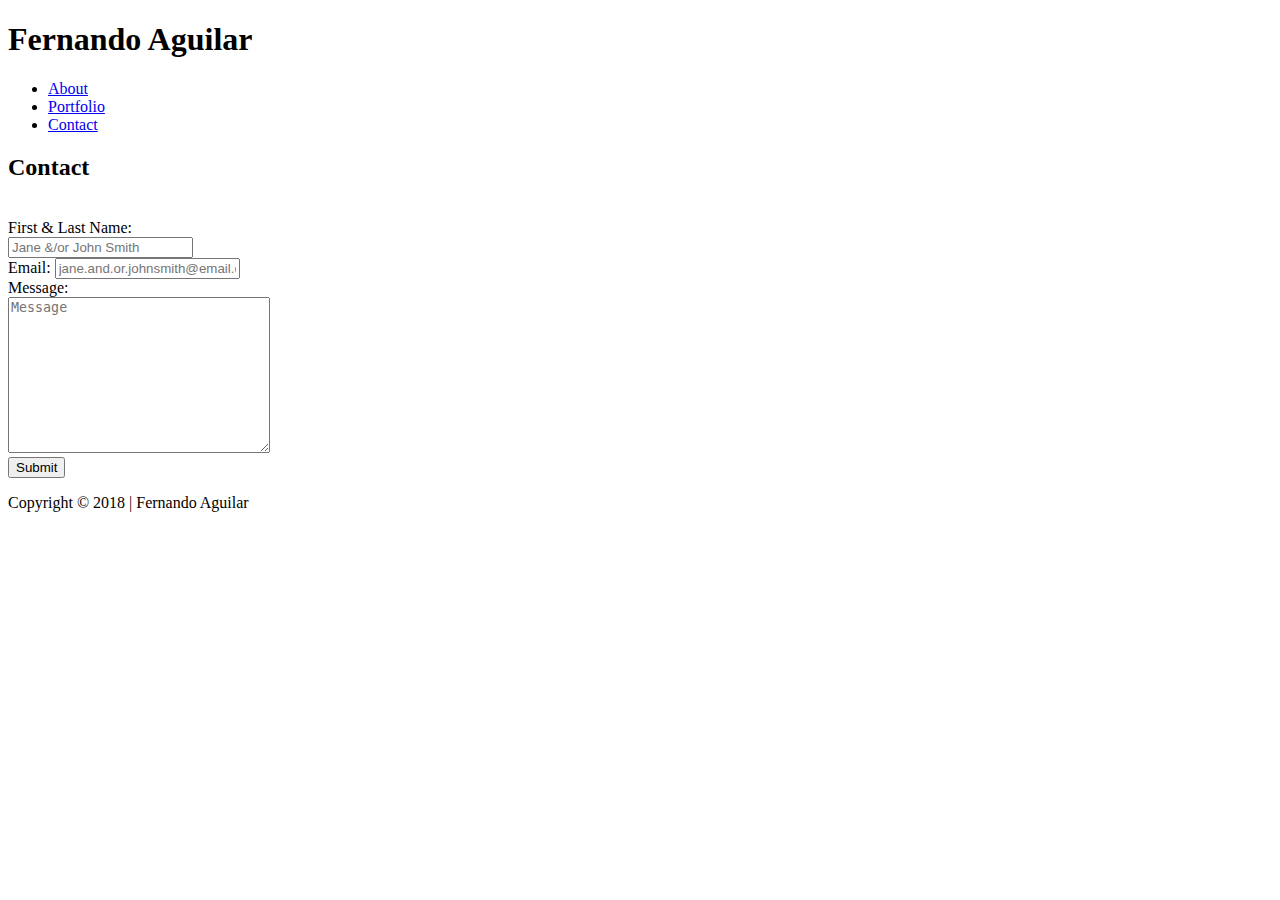
==== contact.html @ f511acf6 "Final" ====
<!DOCTYPE html>
<html lang="en">

<head>
    <meta charset="UTF-8">
    <meta name="viewport" content="width=device-width, initial-scale=1.0">
    <meta http-equiv="X-UA-Compatible" content="ie=edge">
    <title>Contact</title>
    <link rel="icon" type="image/x-icon" href="/Basic-Portfolio/assets/images/favicon.ico">
    <link rel="stylesheet" type="text/css" href="/Basic-Portfolio/assets/css/style.css">
</head>

<body>
    <header>
        <div>
            <h1>Fernando Aguilar</h1>
            <nav>
                <ul>
                    <li>
                        <a href="index.html">About</a>
                    </li>
                    <li>
                        <a href="portfolio.html">Portfolio</a>
                    </li>
                    <li>
                        <a href="contact.html" class="active">Contact</a>
                    </li>
                </ul>
            </nav>
        </div>
    </header>
    <Section>
        <h2>Contact</h2>
        <br>
        <form action="">
            First & Last Name:
            <br>
            <input type="text" placeholder="Jane &/or John Smith" class="">
            <br> Email:
            <input type="email" placeholder="jane.and.or.johnsmith@email.com" class="Email">
            <br> Message:
            <br>
            <textarea name="Message" id="" cols="30" rows="10" placeholder="Message"></textarea>
            <br>
            <input type="submit" value="Submit">
        </form>
    </Section>
    <footer>
        <div>
            <p>Copyright © 2018 | Fernando Aguilar</p>
        </div>
    </footer>
</body>
</html>
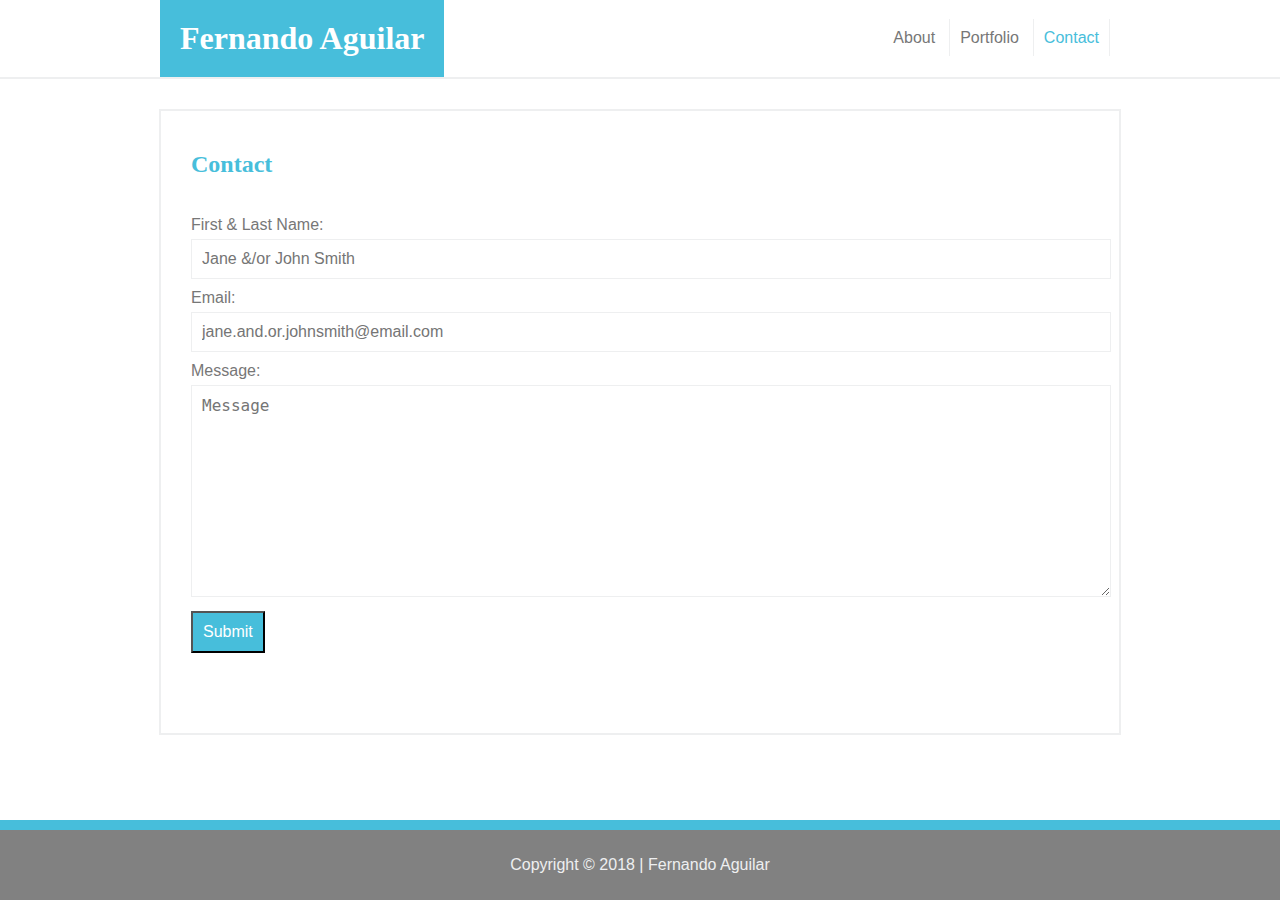
==== commit a87b80d5: "Fixed" ====
--- a/contact.html
+++ b/contact.html
@@ -6,8 +6,8 @@
     <meta name="viewport" content="width=device-width, initial-scale=1.0">
     <meta http-equiv="X-UA-Compatible" content="ie=edge">
     <title>Contact</title>
-    <link rel="icon" type="image/x-icon" href="/Basic-Portfolio/assets/images/favicon.ico">
-    <link rel="stylesheet" type="text/css" href="/Basic-Portfolio/assets/css/style.css">
+    <link rel="icon" type="image/x-icon" href="../assets/images/favicon.ico">
+    <link rel="stylesheet" type="text/css" href="../assets/css/style.css">
 </head>
 
 <body>
--- a/assets/css/style.css
+++ b/assets/css/style.css
@@ -0,0 +1,219 @@
+body {
+    margin: 0px;
+    padding: 0px;
+    background-image: url("/Basic-Portfolio/assets/images/what-the-hex-dark.png");
+}
+
+/************
+ Text Styles
+*************/
+h1, h2, h3 {
+    font-family: Georgia, 'Times New Roman', Times, serif;
+}
+
+p {
+    color: #777;
+    font-family: Arial, Helvetica, sans-serif;
+}
+
+/*************
+ Header Styles 
+**************/
+
+header {
+    background-color: #fff;
+    overflow: auto;
+    margin-bottom: 30px;
+    border-bottom: 2px solid #EEEFF0;
+}
+
+header div {
+    width: 960px;
+    margin-left: auto;
+    margin-right: auto;
+}
+
+header div h1, header div h2 {
+    float: left;
+    background-color: #47bedb;
+    color: #fff;
+    margin: 0px;
+    padding: 20px 20px 20px 20px;
+}
+
+header ul {
+    list-style-type: none;
+}
+
+header li {
+    display: inline;
+}
+
+/********* 
+Nav Styles
+**********/
+nav {
+    float: right;
+}
+nav ul {
+    margin: 0px;
+    padding: 29px 10px 29px 10px;
+}
+
+nav li {
+    padding: 10px;
+    border-right: 1px solid #EEEFF0;
+}
+
+nav li a {
+    color: #777;
+    font-family: Arial, Helvetica, sans-serif;
+    text-decoration: none;
+}
+
+nav li a:hover {
+    color: #47bedb;
+}
+
+nav li a.active {
+    color: #47bedb;
+}
+
+/**********
+Section Styles 
+***********/
+
+section {
+    clear: both;
+    width: 898px;
+    margin-left: auto;
+    margin-right: auto;
+    padding: 30px;
+    background: #fff;
+    overflow: auto;
+    border: 2px solid #EEEFF0;
+}
+
+section h2 {
+    margin: 10px 0px 20px 0px;
+    color: #47bedb;
+}
+
+hr {
+    border: 2px solid #EEEFF0;
+}
+/************
+Footer Styles
+*************/
+
+footer {
+    clear: both;
+    margin-left: auto;
+    margin-right: auto;
+    padding: 10px 10px 10px 10px;
+    background-color: #818181;
+    border-top: 10px solid #47bedb;
+    position: fixed;
+    bottom: 0px;
+    right: 0px;
+    left: 0px;
+}
+
+footer div {
+    width: 960px;
+    text-align: center;
+    display: inline;
+}
+
+footer div p {
+    color: #EEEFF0;
+}
+
+
+/***********
+Extra Styles 
+************/
+
+.float-left {
+    float: left;
+    padding-right: 18px;
+    padding-bottom: 18px;
+}
+
+/***************
+Portfolio Images
+****************/
+
+.port-img {
+    width: 27%;
+    margin-left: 1%;
+    margin-right: 1%;
+    float: left;
+    text-align: center;
+}
+
+.portsize {
+    width: 100%;
+    height: 300px;
+}
+
+.port-h3 {
+    background-color: #47bedb;
+    color: #fff;
+    padding: 10px;
+    position: relative;
+    bottom: 90px;
+}
+
+/***********************
+Contact Page Form Styles
+************************/
+
+form {
+    color: #777;
+    font-family: Arial, Helvetica, sans-serif;
+}
+
+input[type=text], input[type=email] {
+    width: 100%;
+    margin-bottom: 10px;
+    margin-top: 5px;
+    border: 1px solid #EEEFF0;
+    padding: 10px;
+    font-size: 16px;
+}
+
+input[type=text]:focus, input[type=email]:focus {
+    outline: none;
+    border: 1px solid #47bedb;
+    font-size: 16px;
+}
+
+textarea {
+    width: 100%;
+    margin-bottom: 10px;
+    margin-top: 5px;
+    border: 1px solid #EEEFF0;
+    padding: 10px;
+    font-size: 16px;
+}
+
+textarea:focus {
+    outline: none;
+    border: 1px solid #47bedb;
+    font-size: 16px;
+}
+
+input[type=submit] {
+    outline: none;
+    color: #fff;
+    background-color: #47bedb;
+    padding: 10px;
+    font-family: Arial, Helvetica, sans-serif;
+    font-size: 16px;
+    margin-bottom: 50px
+}
+
+input[type=submit]:hover {
+    background-color: #2f8196;
+}